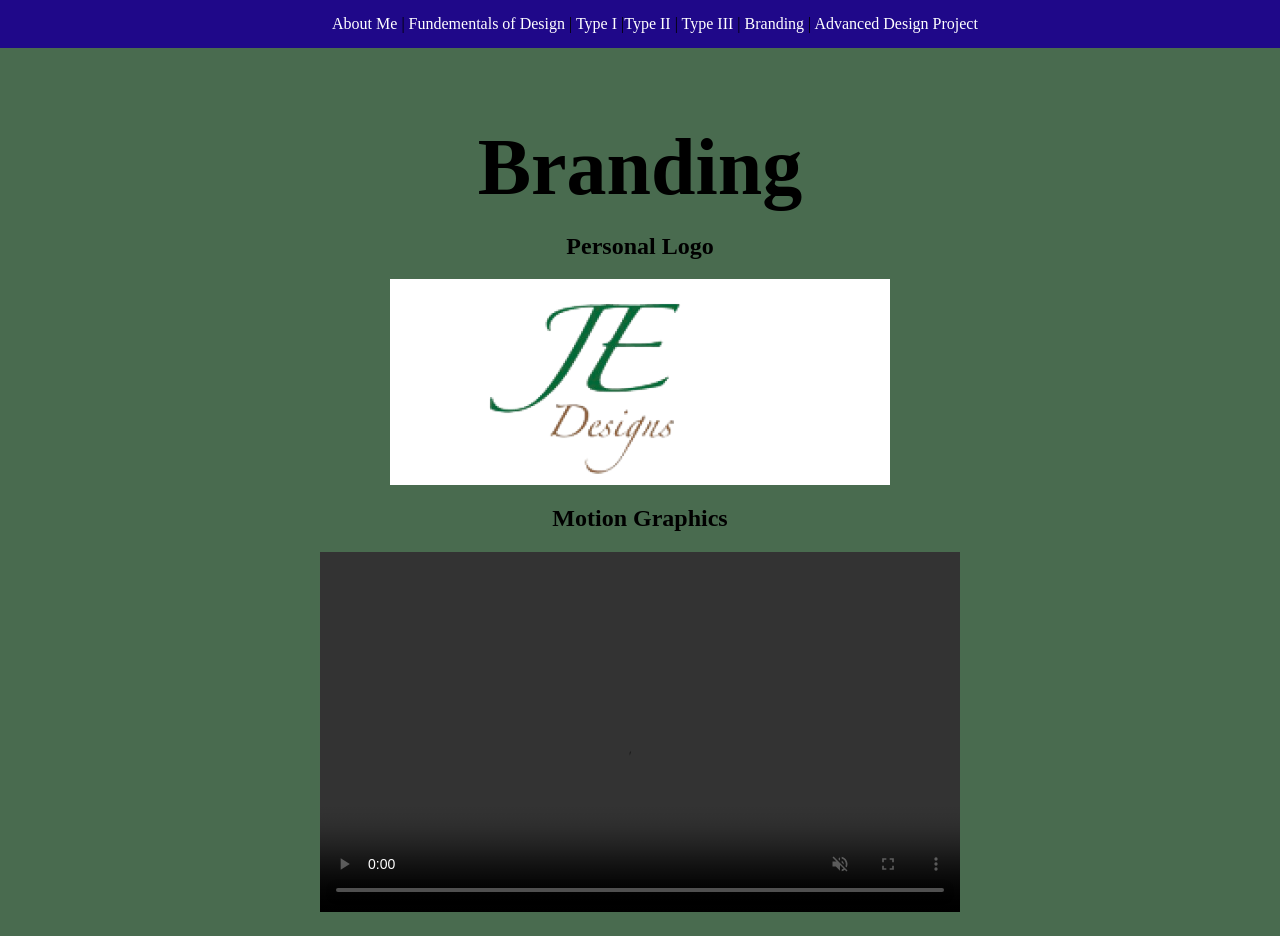
==== Branding.html @ 15a7914c "Update Branding.html" ====
<!DOCTYPE html>
<html lang="en">
    <head>
        <meta charset="UTF-8" />
        <title>John Espinoza's Portfolio </title>
        <link rel="stylesheet" href="styles.css">
    </head>
    <body>
                <nav>
            <a href="index.html">About Me</a> | <a href="fundementals.html">Fundementals of Design</a> | <a href="Type1.html">Type I</a> |<a href="Type2.html">Type II</a> | <a href="Type3.html">Type III</a> | <a href="Branding.html">Branding</a> | <a href="AdvancedDesign.html">Advanced Design Project</a>
            </nav>
        <main>
        <h1>Branding</h1>

     <h2>Personal Logo</h2>
        
        <div class="imgspace2">
            <img src="images/jedes.png" width="500">
        </div>

            
        <h2>Motion Graphics</h2>
<video width="640" height="360" controls autoplay muted playsinline>
  <source src="/videos/Final.mp4" type="video/mp4">
</video>





    
        
        </main>
    </body>
</html>
---- styles.css ----
html{
   scroll-behavior: smooth;
}


body {
    text-align: center;
    background-attachment: fixed; /* Text scrolls over bg */
    background-color: #496b4f;
    color: #000000; 
    font-family:Cambria;
    margin: 0;
    padding: 0;
}

a:link {
    color: rgba(255, 255, 255, 1); 
    text-decoration: none;
}

a:hover {
    color: #f90; 
    background-color: rgba(255, 255, 255, 1);
    text-decoration: none;
}

a:visited{
    color:rgba(255, 255, 255, 1);
    background-color: rgba(0, 0, 0, 1);
    text-decoration: none;
}

main {
    margin: 0 auto;
    width: 69%; /* using a measure = absolute size */
    /* height: 200px; */
    padding: 20px; /* padding top, bottom, right or left */
    border-radius: 12px 24px; /* rounded corners */
    text-align: center;
}

nav {
    font-family:Georgia;
    background-color: rgb(31, 8, 137);
    padding: 15px;
    text-align: center;
    border-bottom: 5px  rgb(31, 8, 137);
    position: sticky;
    top: 0;
    z-index: 100;
    width: 100%;
}


.navbar {
    display: flex;
    justify-content: space-evenly; 
    align-items: center;
    padding: 10px 20px;
    background-color: #333;
}

h1 {
    font-family:Georgia;
    font-size: 5em;
    margin-bottom: 0;
}

h2{
    font-family:Georgia;
}

hr {
    margin-top: 0;
    color: black;
}

p {
    font-family:Georgia;
    margin-bottom: 25;
    margin-top: 25;
}

.imgspace {
    margin-bottom: 15;
}

.imgspace2 {
    margin-bottom: 15;
    background-color: rgba(255, 255, 255, 1);
    display: inline-block;
}
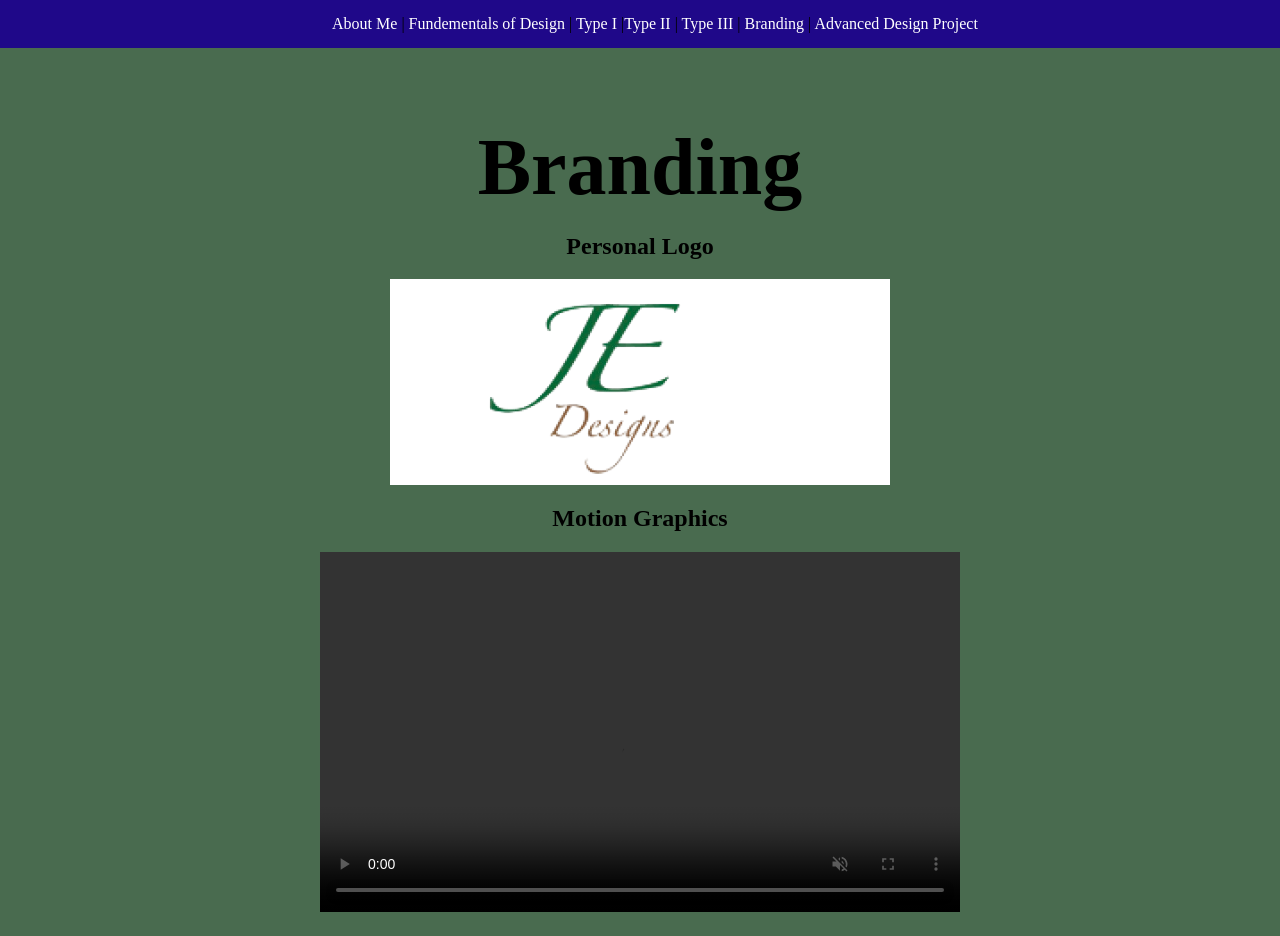
==== commit e3931d6b: "Update Branding.html" ====
--- a/Branding.html
+++ b/Branding.html
@@ -21,7 +21,7 @@
             
         <h2>Motion Graphics</h2>
 <video width="640" height="360" controls autoplay muted playsinline>
-  <source src="/videos/Final.mp4" type="video/mp4">
+  <source src="videos/Final.mp4" type="video/mp4">
 </video>
 
 
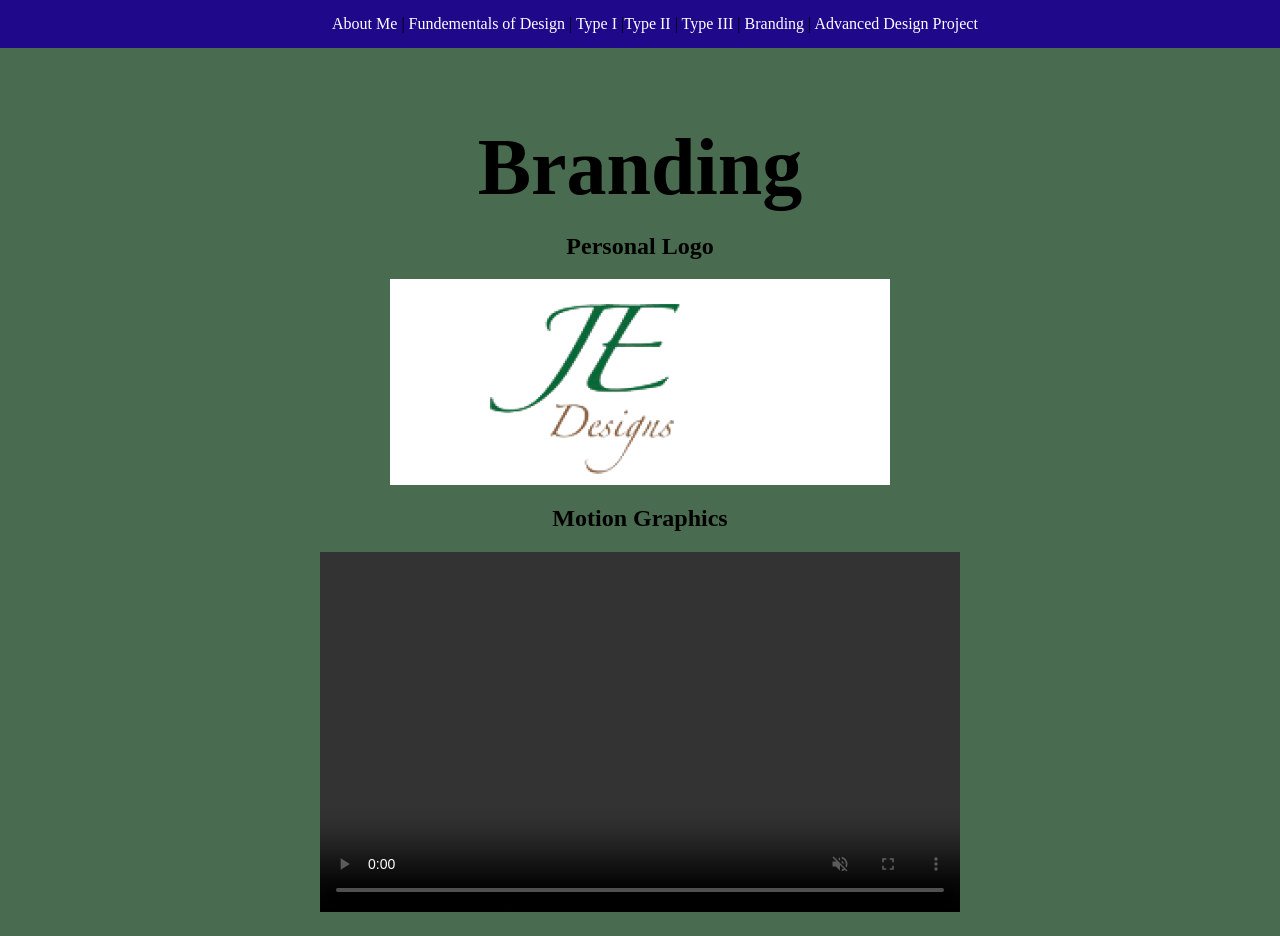
==== commit 0bca35fd: "Update Branding.html" ====
--- a/Branding.html
+++ b/Branding.html
@@ -21,7 +21,7 @@
             
         <h2>Motion Graphics</h2>
 <video width="640" height="360" controls autoplay muted playsinline>
-  <source src="videos/Final.mp4" type="video/mp4">
+  <source src="video/final.mp4" type="video/mp4">
 </video>
 
 
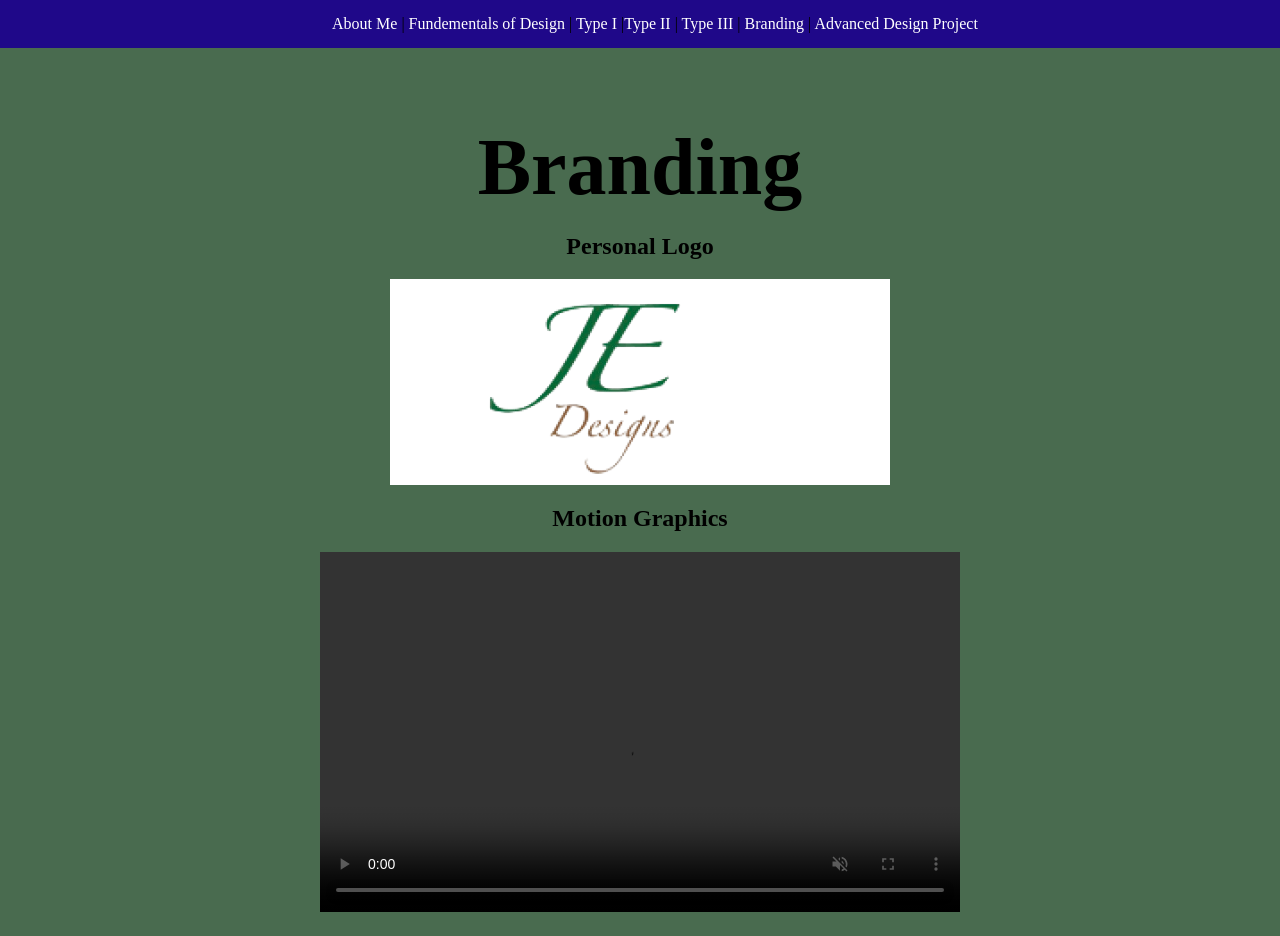
==== commit e445c2d6: "Change video tag to loop in Branding.html" ====
--- a/Branding.html
+++ b/Branding.html
@@ -20,7 +20,7 @@
 
             
         <h2>Motion Graphics</h2>
-<video width="640" height="360" controls autoplay muted playsinline>
+<video width="640" height="360" controls autoplay muted playsinline loop>
   <source src="video/final.mp4" type="video/mp4">
 </video>
 
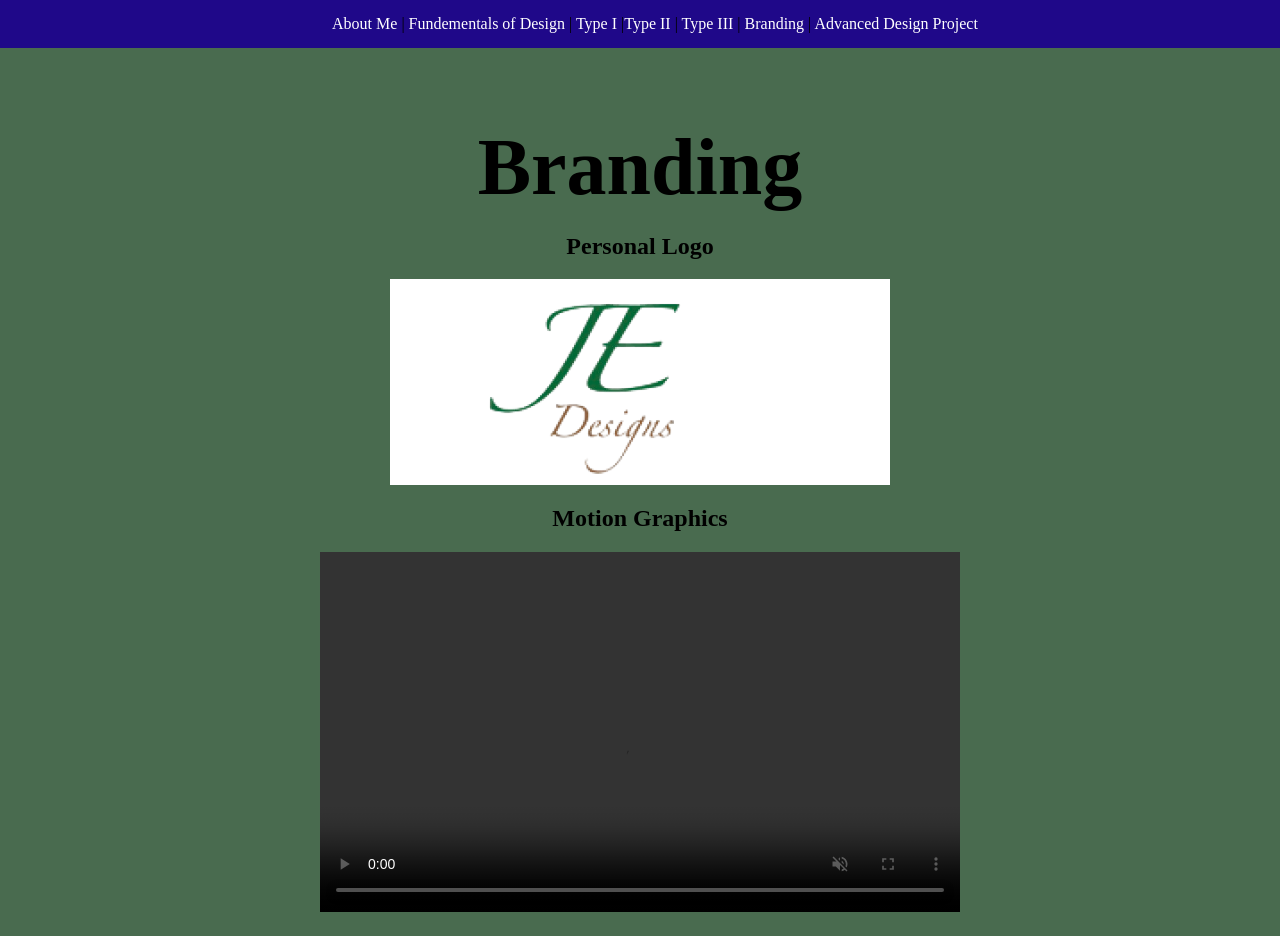
==== commit ea3d8696: "Remove unnecessary whitespace in Branding.html" ====
--- a/Branding.html
+++ b/Branding.html
@@ -27,7 +27,6 @@
 
 
 
-
     
         
         </main>
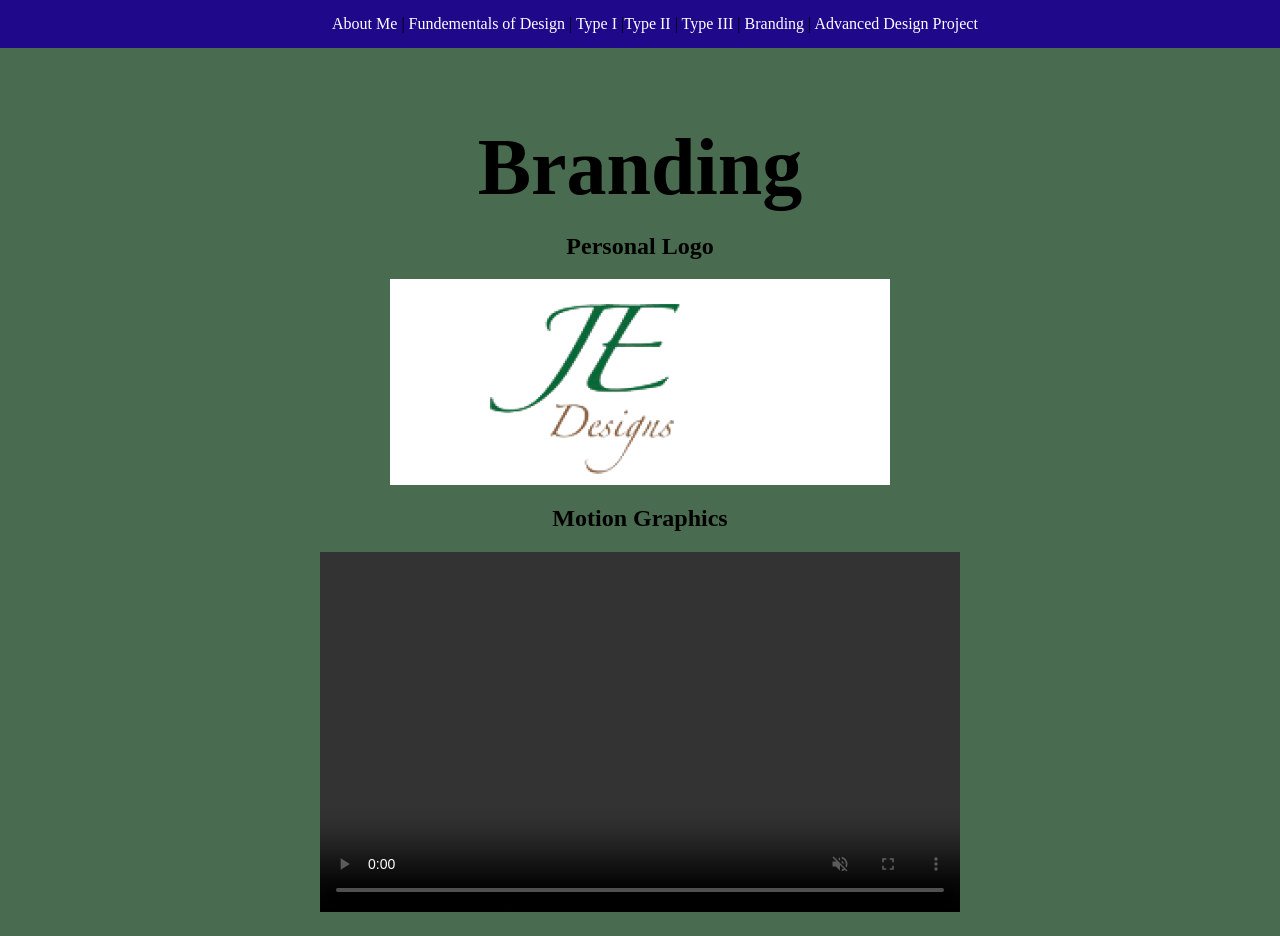
==== commit 55c3eb3b: "Update video source to W3Schools sample video" ====
--- a/Branding.html
+++ b/Branding.html
@@ -21,7 +21,7 @@
             
         <h2>Motion Graphics</h2>
 <video width="640" height="360" controls autoplay muted playsinline loop>
-  <source src="video/final.mp4" type="video/mp4">
+  <source src="https://www.w3schools.com/html/mov_bbb.mp4" type="video/mp4">
 </video>
 
 
